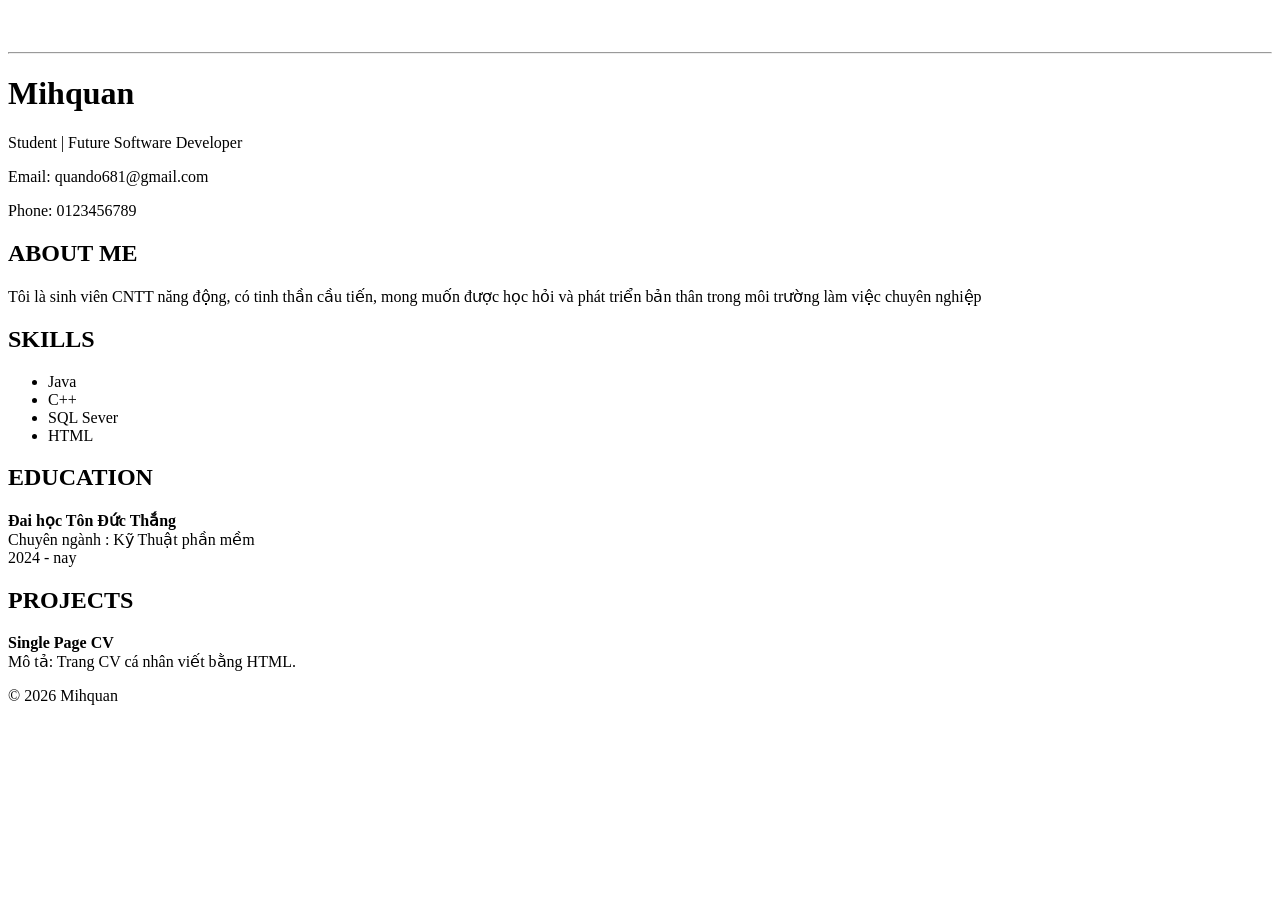
==== Single - Page CV/Index.html @ 6436b57d "init project" ====
<!DOCTYPE html>
<html lang="en">

<head>
    <meta charset="UTF-8">
    <meta name="viewport" content="width=device-width, initial-scale=1.0">
    <title>CV-Mikun</title>
</head>

<body>
    <br>
    <br>
    <hr>
    <header>
        <h1>Mihquan</h1>
        <p>Student | Future Software Developer</p>
        <p>Email: quando681@gmail.com</p>
        <p>Phone: 0123456789</p>
    </header>
    <section>
        <h2>ABOUT ME</h2>
        <p>Tôi là sinh viên CNTT năng động, có tinh thần cầu tiến, mong muốn được học hỏi và phát triển bản thân trong
            môi trường làm việc chuyên nghiệp</p>
    </section>
    <section>
        <h2>SKILLS</h2>
        <ul>
            <li>Java</li>
            <li>C++</li>
            <li>SQL Sever</li>
            <li>HTML</li>
        </ul>
    </section>
    <section>
        <h2>EDUCATION</h2>
        <p>
            <strong>Đai học Tôn Đức Thắng</strong> <br>
            Chuyên ngành : Kỹ Thuật phần mềm <br>
            2024 - nay
        </p>
    </section>
    <section>
        <h2>PROJECTS</h2>
        <p>
            <strong>Single Page CV</strong> <br>
            Mô tả: Trang CV cá nhân viết bằng HTML.
        </p>
    </section>
    <footer>
        <p>© 2026 Mihquan</p>
    </footer>

</body>

</html>
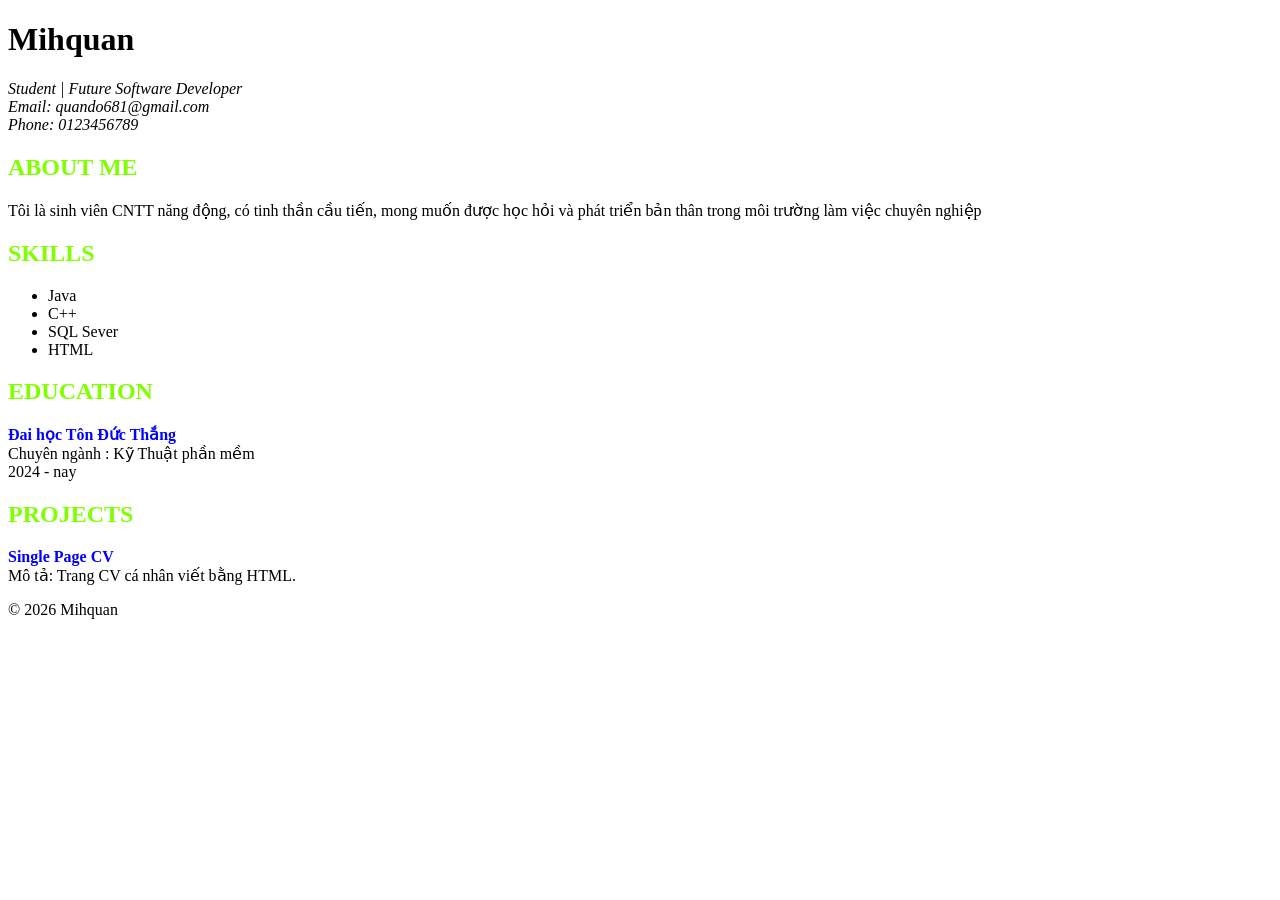
==== commit 233b83f7: "first revision" ====
--- a/Single - Page CV/Index.html
+++ b/Single - Page CV/Index.html
@@ -8,22 +8,23 @@
 </head>
 
 <body>
-    <br>
-    <br>
-    <hr>
     <header>
         <h1>Mihquan</h1>
-        <p>Student | Future Software Developer</p>
-        <p>Email: quando681@gmail.com</p>
-        <p>Phone: 0123456789</p>
+        <p>
+        <address>
+            Student | Future Software Developer <br>
+            Email: quando681@gmail.com <br>
+            Phone: 0123456789
+        </address>
+        </p>
     </header>
     <section>
-        <h2>ABOUT ME</h2>
+        <h2 style="color: chartreuse;">ABOUT ME</h2>
         <p>Tôi là sinh viên CNTT năng động, có tinh thần cầu tiến, mong muốn được học hỏi và phát triển bản thân trong
             môi trường làm việc chuyên nghiệp</p>
     </section>
     <section>
-        <h2>SKILLS</h2>
+        <h2 style="color: chartreuse;">SKILLS</h2>
         <ul>
             <li>Java</li>
             <li>C++</li>
@@ -32,22 +33,22 @@
         </ul>
     </section>
     <section>
-        <h2>EDUCATION</h2>
+        <h2 style="color: chartreuse;">EDUCATION</h2>
         <p>
-            <strong>Đai học Tôn Đức Thắng</strong> <br>
+            <strong style="color:blue;">Đai học Tôn Đức Thắng</strong> <br>
             Chuyên ngành : Kỹ Thuật phần mềm <br>
             2024 - nay
         </p>
     </section>
     <section>
-        <h2>PROJECTS</h2>
+        <h2 style="color: chartreuse;">PROJECTS</h2>
         <p>
-            <strong>Single Page CV</strong> <br>
+            <strong style="color: blue;">Single Page CV</strong> <br>
             Mô tả: Trang CV cá nhân viết bằng HTML.
         </p>
     </section>
     <footer>
-        <p>© 2026 Mihquan</p>
+        <p> &copy 2026 Mihquan</p>
     </footer>
 
 </body>
